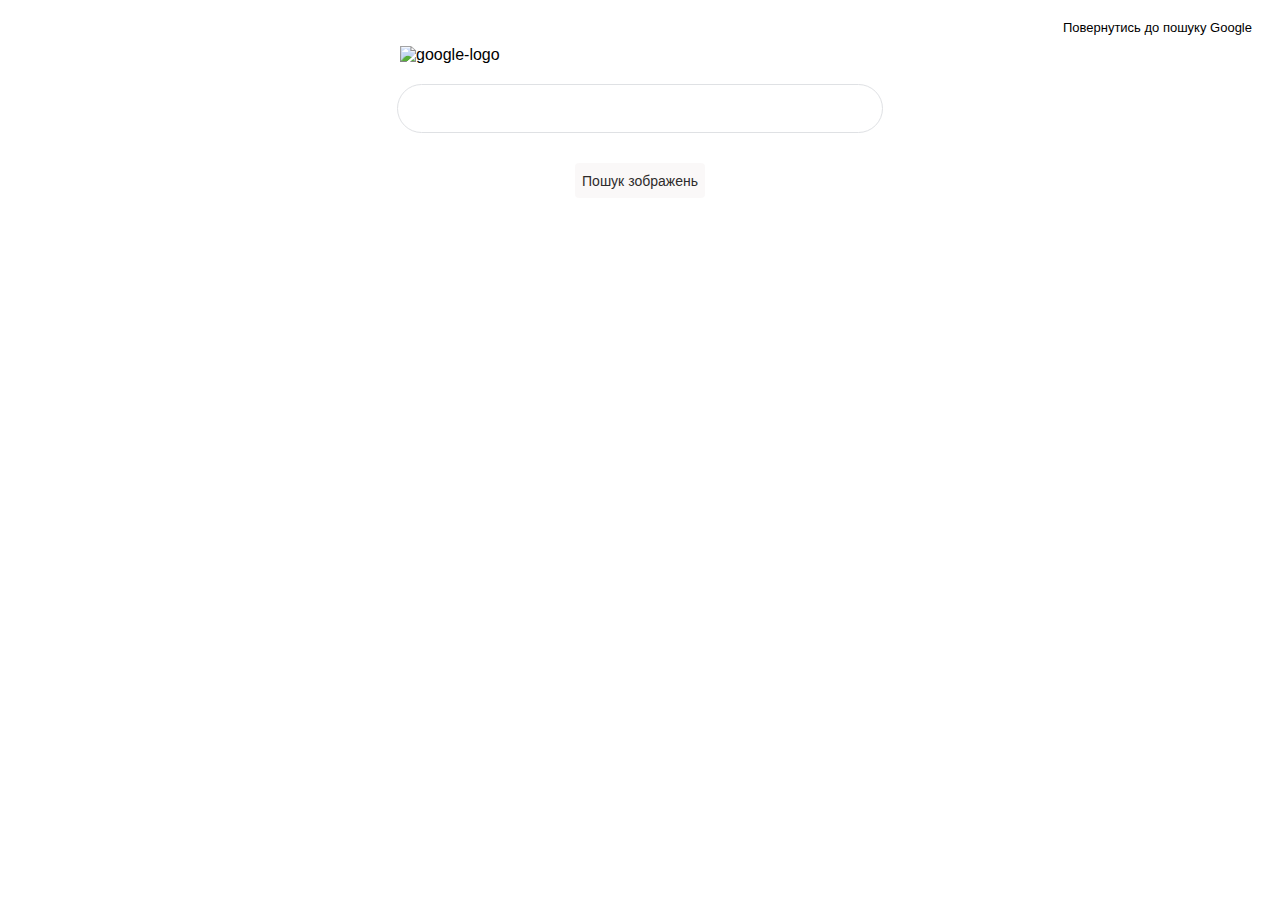
==== search-picture.html @ 0eae1a94 "add search image" ====
<!DOCTYPE html>
<html lang="en">

<head>
    <link rel="shortcut icon" href="favicon.ico" type="image/x-icon">
    <title>Search</title>
    <link rel="stylesheet" href="style.css" />
</head>

<body>
    <nav class="search">
        <div class="search__pic">
            <a href="../index.html">Повернутись до пошуку Google</a>
        </div>
    </nav>
    <img src="https://www.google.com/images/branding/googlelogo/1x/googlelogo_color_272x92dp.png" alt="google-logo"
        class="google-logo">
    <form action="https://google.com/search" method="GET" class="search-form">
        <div class="input-text">
            <input type="text" name="q" />
            <input type="hidden" name="tbm" value="isch" />
        </div>
        <div class="submit-buttons">
            <input type="submit" value="Пошук зображень" class="submit" />
        </div>
    </form>
</body>

</html>
---- style.css ----
body {
    font-family: Arial, Helvetica, sans-serif;
  }
  
  .search {
    display: flex;
    flex-direction: row;
    justify-content: flex-end;
    padding: 10px;
  }

  a {
    text-decoration: none;
    color: black;
    font-size: 13px;
  }
  
  a:hover {
    text-decoration: underline;
  }
  
  .search__pic {
    padding-right: 10px;
  }
  
  .google-logo {
    display: block;
    max-width: 480px;
    margin: 0px auto 20px;
  }
  
  .search-form {
    /* background-color: coral; */
  }
  
  .input-text {
    display: flex;
    justify-content: center;
  }
  
  input[type="text"] {
    width: 35%;
    height: 45px;
    border-radius: 25px;
    border: 1px solid #dfe1e4;
    font-size: 14px;
    padding-left: 40px;
    background-image: url("https://upload.wikimedia.org/wikipedia/commons/5/55/Magnifying_glass_icon.svg");
    background-size: 15px 15px;
    background-repeat: no-repeat;
    background-position-x: 15px;
    background-position-y: 15px;
    outline: none;
  }
  
  input[type="text"]:hover {
    /* box-shadow: 1px 1px 1px 1px rgb(170, 166, 166); */
  
    box-shadow: 0px 0px 4px 1px rgb(221, 217, 217);
  }
  
  .submit-buttons {
    display: flex;
    justify-content: center;
    margin-top: 30px;
  }
  
  .submit {
    background-color: rgba(250, 248, 248, 0.959);
    width: 130px;
    height: 35px;
    border: none;
    border-radius: 4px;
    font-size: 14px;
    color: rgb(46, 43, 43);
  }
  
  .submit:hover {
    border: 1.5px solid rgb(218, 214, 214);
  }
  
  .submit:focus {
    border: 1px solid #3079ed;
  }
  
  .submit-google-search {
    margin-right: 10px;
  }
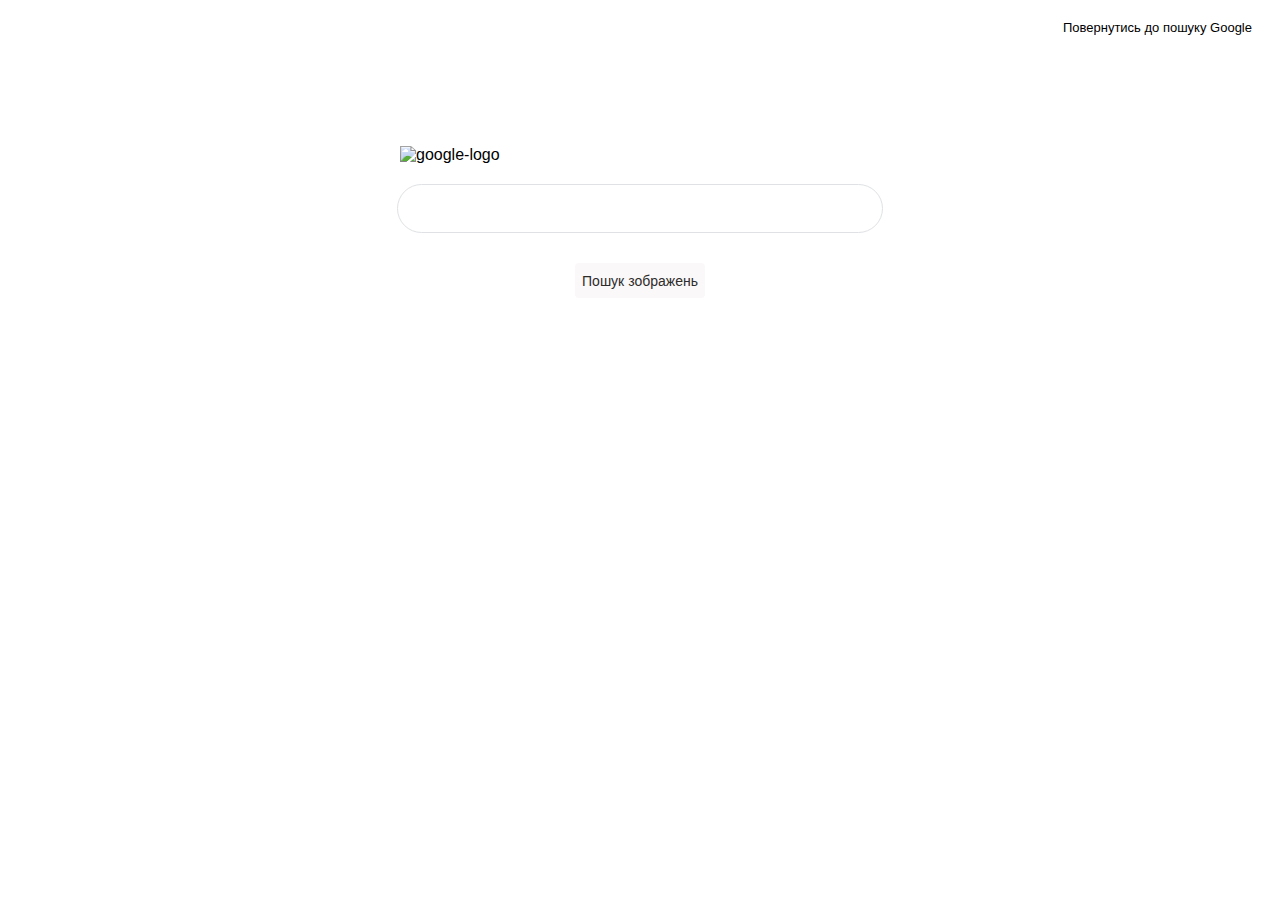
==== commit 1f865e9a: "add advance search" ====
--- a/search-picture.html
+++ b/search-picture.html
@@ -3,13 +3,13 @@
 
 <head>
     <link rel="shortcut icon" href="favicon.ico" type="image/x-icon">
-    <title>Search</title>
+    <title>Search picture</title>
     <link rel="stylesheet" href="style.css" />
 </head>
 
 <body>
     <nav class="search">
-        <div class="search__pic">
+        <div class="search_pic_vid">
             <a href="../index.html">Повернутись до пошуку Google</a>
         </div>
     </nav>
--- a/style.css
+++ b/style.css
@@ -19,14 +19,14 @@
     text-decoration: underline;
   }
   
-  .search__pic {
+  .search_pic_vid {
     padding-right: 10px;
   }
   
   .google-logo {
     display: block;
     max-width: 480px;
-    margin: 0px auto 20px;
+    margin: 100px auto 20px;
   }
   
   .search-form {
@@ -85,4 +85,4 @@
   
   .submit-google-search {
     margin-right: 10px;
-  }+  }
